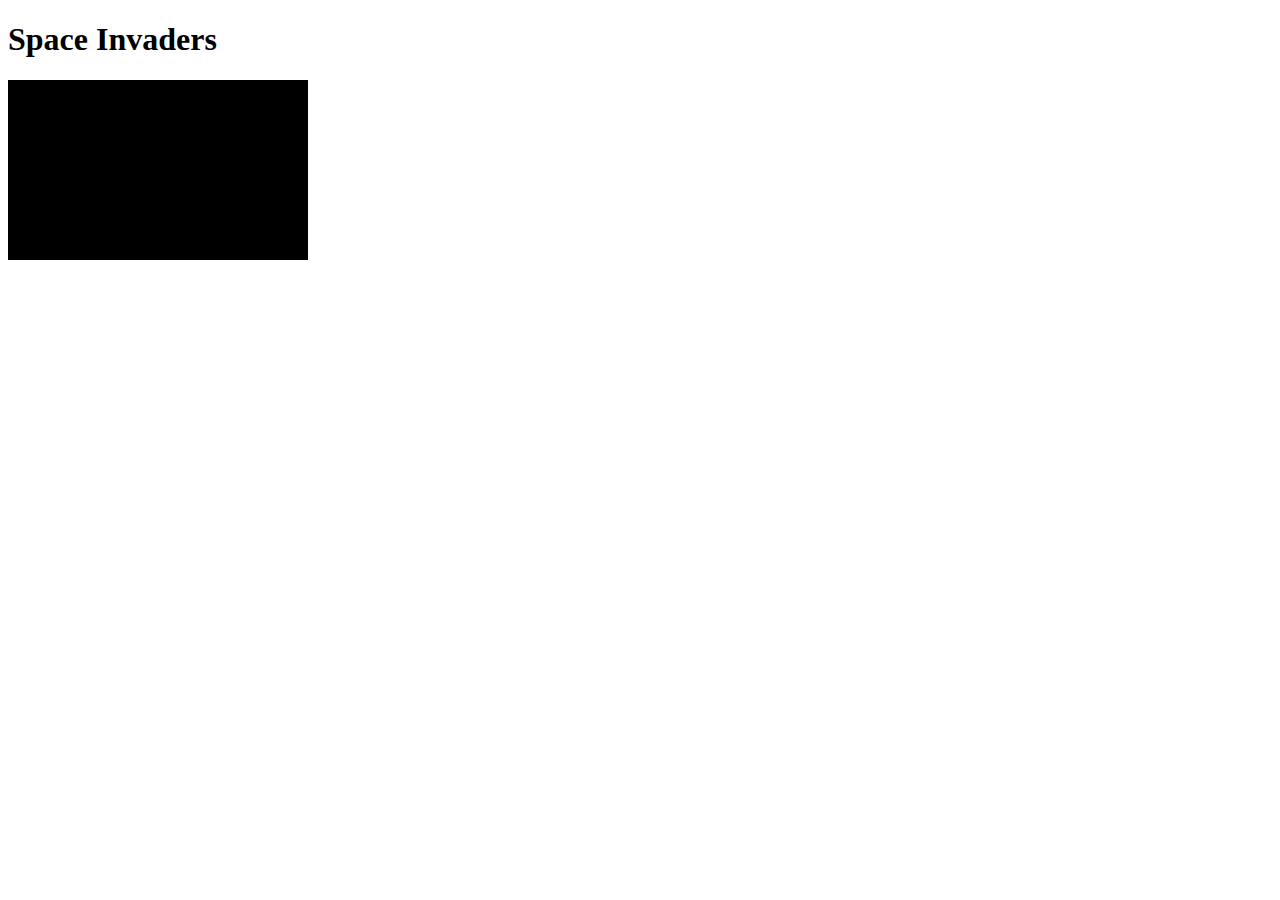
==== New Space Invaders/index.html @ 1e630f59 "Started ReadMe and adding objects to the new JS. Next step is wrting Player Object" ====
<!DOCTYPE html>
<html lang="en">
<head>
    <meta charset="UTF-8">
    <meta name="viewport" content="width=device-width, initial-scale=1.0">
    <title>Space Invaders</title>
</head>
<body>
    <h1>Space Invaders</h1>

<!-- Creted Grid: 10 columns of 5 rows -->
    <canvas id="game-layer" width="300" height="180" style="background:black"></canvas>

    
</body>
    <script src="app.js"></script>
</html>
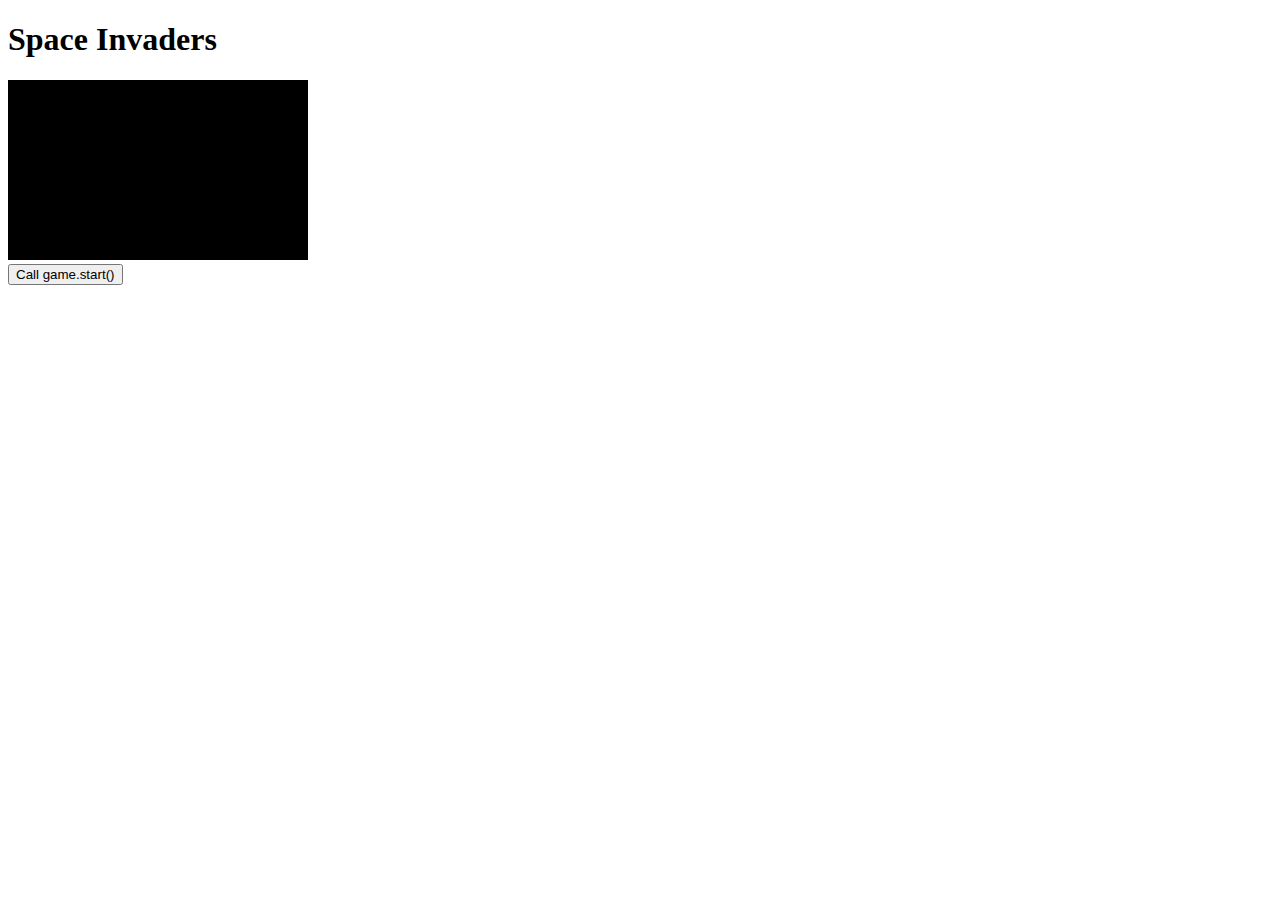
==== commit 3bfc2fed: "created the mathematical foundation, given structure to game entities and updated renderer, physics " ====
--- a/New Space Invaders/index.html
+++ b/New Space Invaders/index.html
@@ -8,9 +8,10 @@
 <body>
     <h1>Space Invaders</h1>
 
-<!-- Creted Grid: 10 columns of 5 rows -->
+<!-- Created Grid: 10 columns of 5 rows -->
     <canvas id="game-layer" width="300" height="180" style="background:black"></canvas>
-
+    <br>
+    <button id="start_button" onclick="game.start(); canvas.focus();">Call game.start()</button>
     
 </body>
     <script src="app.js"></script>
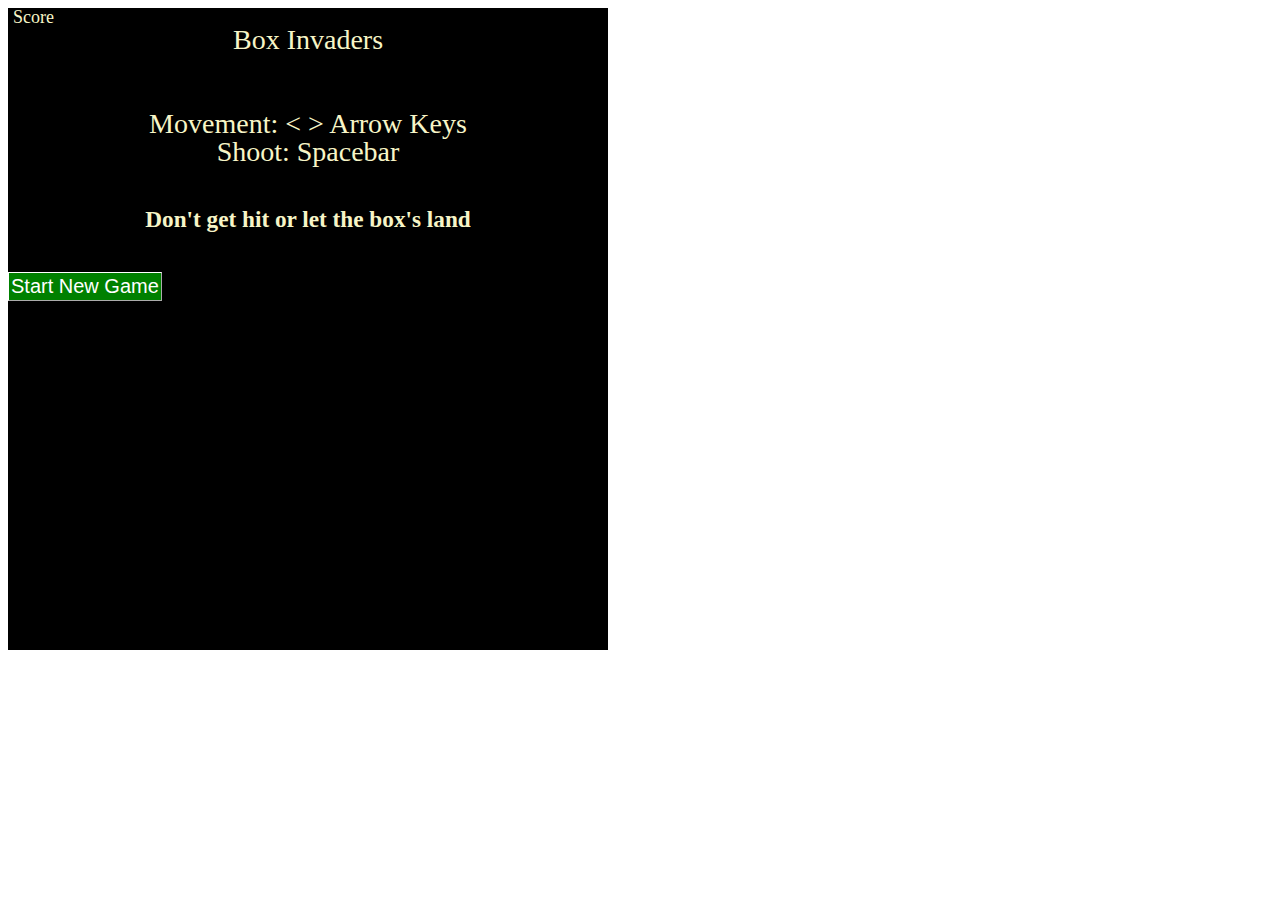
==== commit 22361325: "Project 1" ====
--- a/New Space Invaders/index.html
+++ b/New Space Invaders/index.html
@@ -4,15 +4,44 @@
     <meta charset="UTF-8">
     <meta name="viewport" content="width=device-width, initial-scale=1.0">
     <title>Space Invaders</title>
+    <link href="style.css" rel="stylesheet">
 </head>
+
 <body>
-    <h1>Space Invaders</h1>
-
-<!-- Created Grid: 10 columns of 5 rows -->
-    <canvas id="game-layer" width="300" height="180" style="background:black"></canvas>
-    <br>
-    <button id="start_button" onclick="game.start(); canvas.focus();">Call game.start()</button>
+    <div class="wrapper">
+        <div class="container">
+            <div class="widebar" id="score">Score</div>
+            <div class="canvas-container">
+                <div id="title">
+                    Box Invaders<br><br>
+                    <br>
+                    Movement: <   > Arrow Keys <br>
+                    Shoot: Spacebar <br>
+                    <h5> Don't get hit or let the box's land</h5>
+                </div>
+                <!-- <div id="highscores">
+                    <table id="scoretable">
+                        <tr><th class="colheader" colspan="2">High Scores</th></tr>
+                        <tr><td class="col1"> 1.</td><td class="col2" id="score0">0</td></tr>
+                        <tr><td class="col1"> 2.</td><td class="col2" id="score1">0</td></tr>
+                        <tr><td class="col1"> 3.</td><td class="col2" id="score2">0</td></tr>
+                        <tr><td class="col1"> 4.</td><td class="col2" id="score3">0</td></tr>
+                        <tr><td class="col1"> 5.</td><td class="col2" id="score4">0</td></tr>
+                        <tr><td class="col1"> 6.</td><td class="col2" id="score5">0</td></tr>
+                        <tr><td class="col1"> 7.</td><td class="col2" id="score6">0</td></tr>
+                        <tr><td class="col1"> 8.</td><td class="col2" id="score7">0</td></tr>
+                        <tr><td class="col1"> 9.</td><td class="col2" id="score8">0</td></tr>
+                        <tr><td class="col1"> 10.</td><td class="col2" id="score9">0</td></tr>    
+                    </table>
+                </div> -->
+                    <div id="menu"><button id="start_button" onclick="game.start(); canvas.focus()">Start New Game</button></div>
+                    <canvas id="game-layer" width="300" height="180"></canvas>
+                    <script src="app.js"></script>
+                </div>
+            <div class="widebar" id="lives">&nbsp;</div>
+        </div>
+    </div>
     
 </body>
-    <script src="app.js"></script>
+
 </html>--- a/New Space Invaders/style.css
+++ b/New Space Invaders/style.css
@@ -0,0 +1,112 @@
+
+
+
+* {
+    box-sizing: border-box;
+}
+
+body {
+    font-size: 100%;
+}
+
+.wrapper {
+    display: table;
+    width: 600px;
+    position: relative;
+
+    background-color: black;
+    color: rgb(247, 245, 199);
+}
+
+.container {
+    display: table-cell;
+    vertical-align: top;
+}
+
+.canvas-container {
+    position: relative;
+    min-width: 320px;
+}
+
+#game-layer {
+    width: 100%;
+    vertical-align: top;
+
+    z-index: 0;
+}
+
+#title {
+    widows: 100%;
+    font-size: 28px;
+    text-align: center;
+    line-height: 1em;
+    z-index: 1;
+}
+
+.widebar {
+    width:100%;
+
+    font-size: 18px;
+    line-height: 1em;
+    text-align: left;
+    padding-left: 5px;
+}
+
+#lives {
+    width:18px;
+}
+
+#highscores {
+    font-size: 25px;
+    line-height: 0.8em;
+
+    width: 100%;
+    position: absolute;
+
+    z-index: 2;
+
+    display: none;
+}
+/* 
+#scoretable {
+    margin-left: auto;
+    margin-right: auto;
+    width: 20%;
+    border: 0px solid white;
+    border-collapse: collapse;
+    background-color: black;
+} */
+
+/* #scoretable .colheader {
+    text-align: right;
+}
+
+#scoretable .col1 {
+    text-align: right;
+    width: 1%;
+}
+
+#scoretable .col2 {
+    text-align: right;
+    width: 99%;
+} */
+/* 
+#menu {
+    text-align: center;
+    width: 100%;
+    position: absolute;
+    bottom: 1em;
+    z-index: 3;
+} */
+
+#start_button {
+    background-color: green;
+    color: white;
+    font-size: 20px;
+    padding: 2px;
+    text-align: center;
+    text-decoration: none;
+    position: absolute;
+    border-width: 1px;
+    border-color: white;
+}